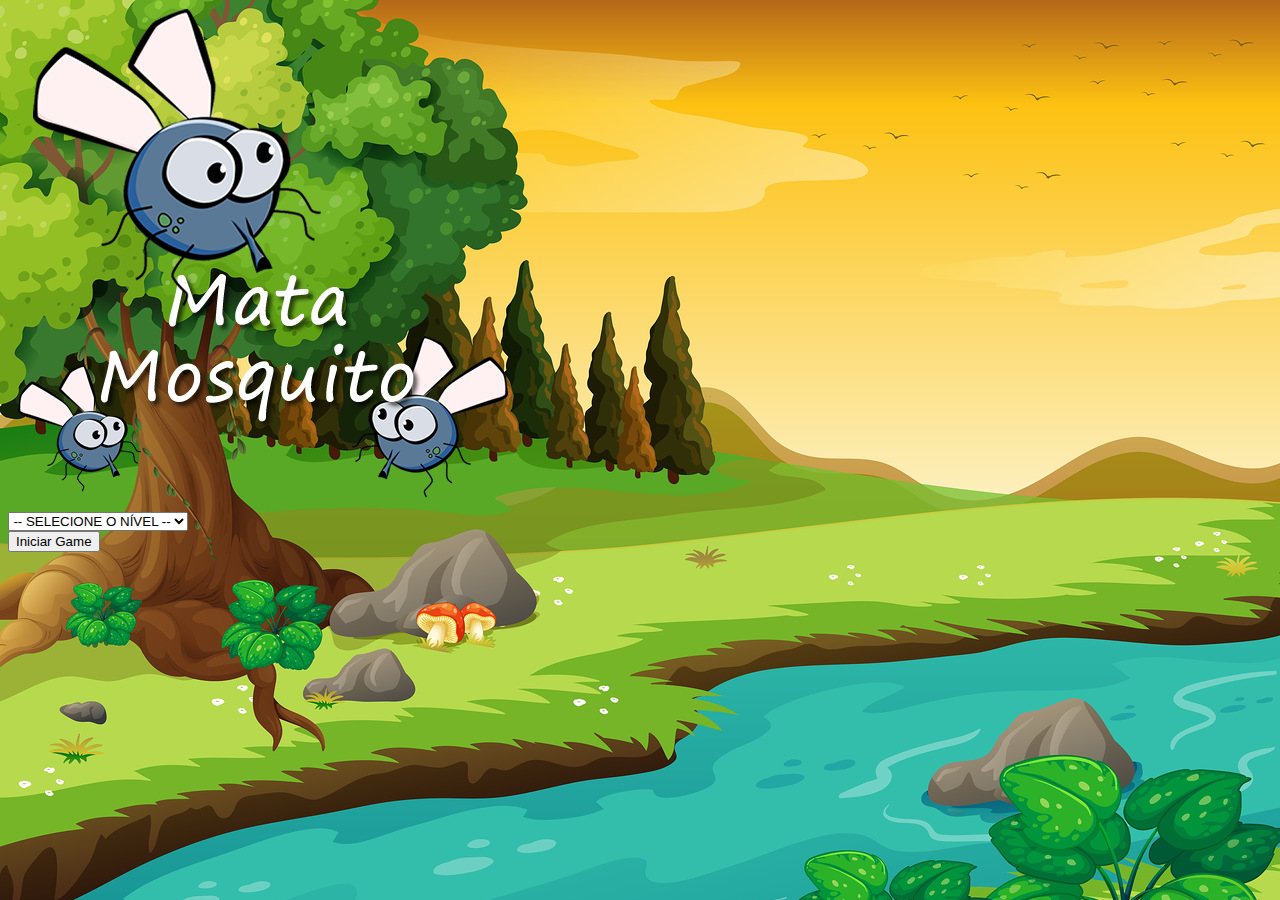
==== index.html @ 64f5f199 "Upload" ====
<!DOCTYPE html>
<html lang="pt-br">
<head>
    <meta charset="UTF-8">
    <meta http-equiv="X-UA-Compatible" content="IE=edge">
    <meta name="viewport" content="width=device-width, initial-scale=1.0">
    <link href="https://cdn.jsdelivr.net/npm/bootstrap@5.1.3/dist/css/bootstrap.min.css" rel="stylesheet" integrity="sha384-1BmE4kWBq78iYhFldvKuhfTAU6auU8tT94WrHftjDbrCEXSU1oBoqyl2QvZ6jIW3" crossorigin="anonymous">
    <link rel="stylesheet" href="css/estilo.css">
    <script>
        function gameStart(){
            let nivel = document.getElementById('nivel').value
            if (nivel === ''){
                alert('Selecione um nível para iniciar o jogo')
                return false
            }else{
                window.location.href = 'app.html?'+ nivel
            }
        }
    </script>
    <title>Game Over</title>
</head>
<body>
    <div class="container">
        <div class="row">
            <div class="col">
                <div class="d-flex justify-content-center">
                    <img src="imagens/game.png" alt="">
                </div>
            </div>
        </div>
        <div class="row">
            <div class="col">
                <div class="d-flex justify-content-center">
                    <div class="mb-2">
                        <select name="" id="nivel" class="form-control">
                            <option value="">-- Selecione o nível --</option>
                            <option value="normal">normal</option>
                            <option value="dificil">dificil</option>
                            <option value="chuck-norris">chuck norris</option>
                        </select>
                    </div>
                </div>
            </div>
        </div>
        <div class="row">
            <div class="col">
                <div class="d-flex justify-content-center">
                    <button class="btn btn-danger btn-lg" onclick="gameStart()">Iniciar Game</button>
                </div>
            </div>
        </div>
    </div>
</body>
</html>
---- css/estilo.css ----
html{
    cursor: url('../imagens/mata_mosca.png') 30 30, auto;
}

body{
    background-image: url('../imagens/bg.jpg');
    background-repeat: no-repeat;
    background-size: cover;
}

.mosquito1{
    width: 50px;
    height: 50px;
}

.mosquito2{
    width: 70px;
    height: 70px;
}

.mosquito3{
    width: 90px;
    height: 90px;
}

.ladoA{
    transform: scaleX(1);
}

.ladoB{
    transform: scaleX(-1);
}

.painel{
    position: absolute;
    width: 190px;
    padding: 10px;
    bottom: 0px;
    left: 0px;
    border-top: solid 1px white;
    background-color: white;
    opacity: 0.7;
}

.vidas{
    float: left;
}

.cronometro{
    float: left;
    font-size: 20px;
    font-weight: bold;
}

.form-control{
    text-transform: uppercase;
    text-align: center;
}
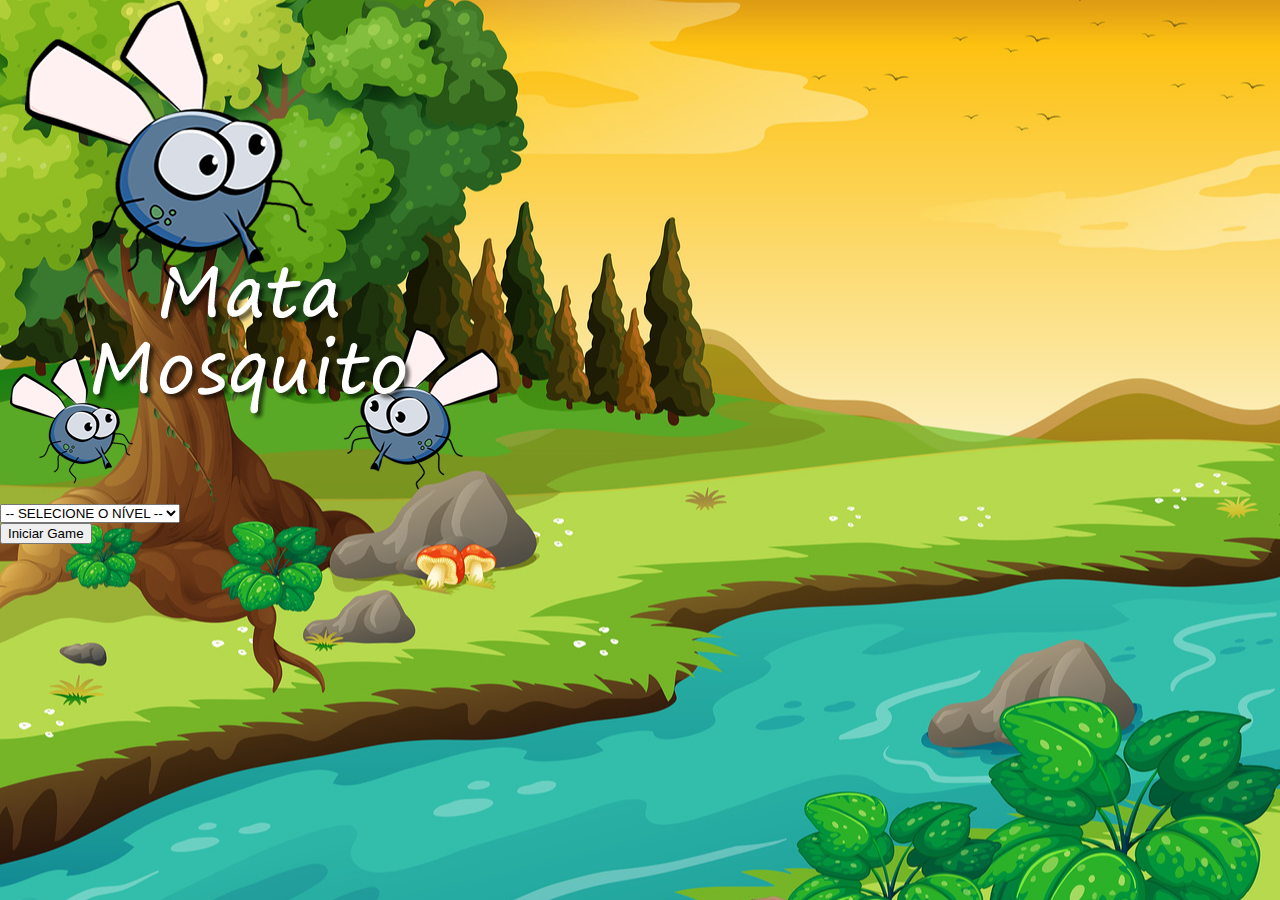
==== commit 43b30dee: "123" ====
--- a/index.html
+++ b/index.html
@@ -20,6 +20,7 @@
     <title>Game Over</title>
 </head>
 <body>
+    <div class="background">
     <div class="container">
         <div class="row">
             <div class="col">
@@ -50,5 +51,6 @@
             </div>
         </div>
     </div>
+    </div>
 </body>
 </html>--- a/css/estilo.css
+++ b/css/estilo.css
@@ -1,10 +1,27 @@
 html{
     cursor: url('../imagens/mata_mosca.png') 30 30, auto;
+    margin: 0;
+    padding: 0;
 }
 
-body{
+/* body{
     background-image: url('../imagens/bg.jpg');
     background-repeat: no-repeat;
+    background-size: cover;
+} */
+
+.background{
+    position: absolute;
+    top: 0px;
+    left: 0px;
+    margin: 0;
+    padding: 0;
+    height: 100vh;
+    width: 100vw;
+    background-color: orange;
+    background-image: url('../imagens/bg.jpg');
+    background-repeat: no-repeat;
+    background-position: center center;
     background-size: cover;
 }
 
